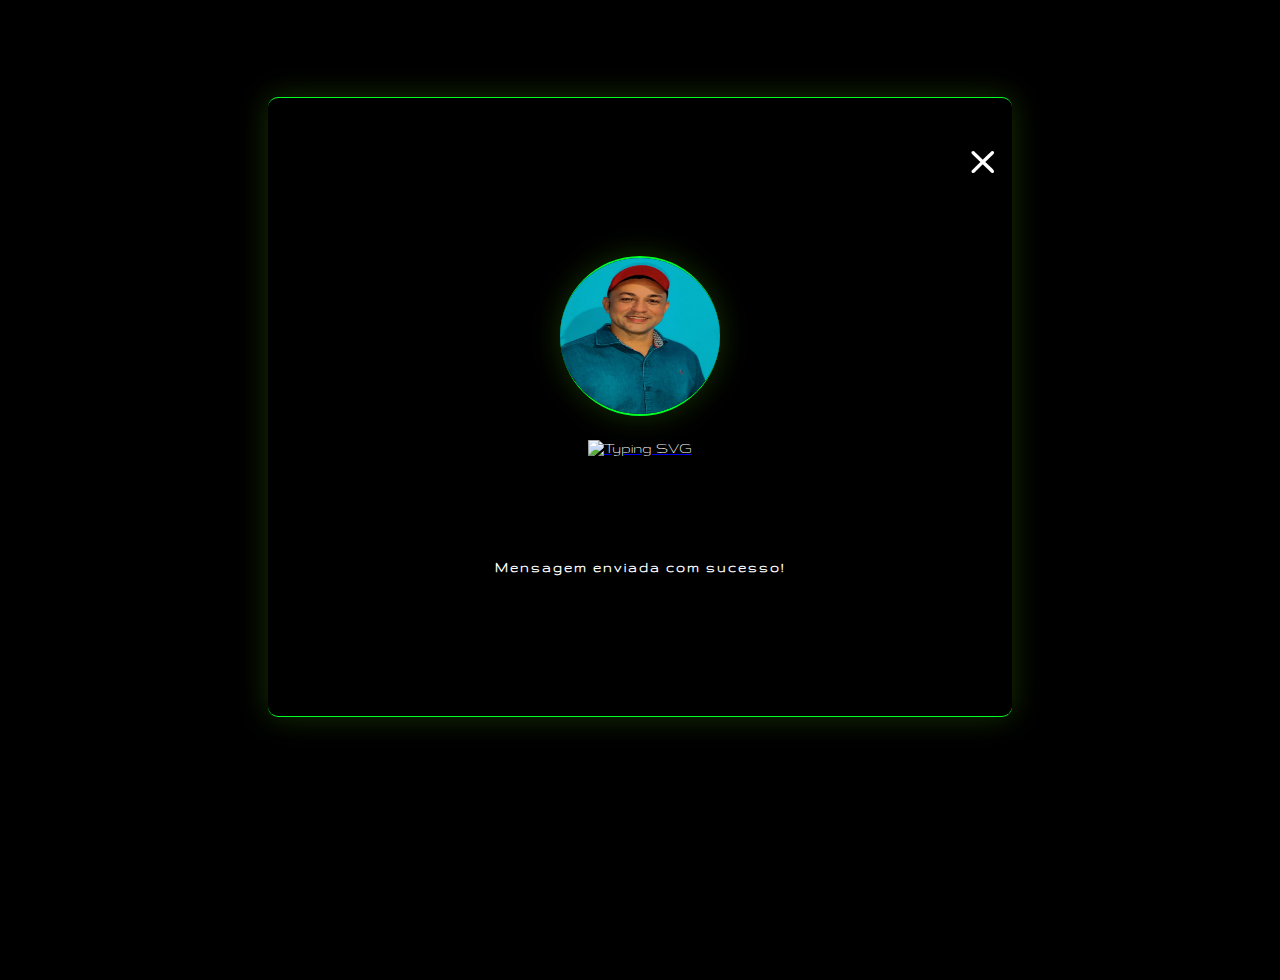
==== contato.html @ 82ffe585 "Foi criado uma pag obrigadopelo contato e aplicado a funcionalidade no furmulario com js" ====
<!DOCTYPE html>
<html lang="en">
<head>
    <meta charset="UTF-8">
    <meta name="viewport" content="width=device-width, initial-scale=1.0">
    <meta name="author" content="Geilson Freire">
    <link rel="icon" href="images/logo-icon.png">
    <title>Equipe suporte</title>

    <!-- CSS -->
    <link rel="stylesheet" href="css/global.css">
    <link rel="stylesheet" href="css/contato-pg.css">
</head>
<body>
    
    <section>
        <div class="modal-contato" id="modal-contato">
            <div class="modal-contato-content">
                
                <div class="content-modal-contato">
                    
                    <div class="contato-ob">
                        <a href="index.html#Contatos"><span class="btn-close" onclick="hideModal('modal-contato')">&times;</span></a>
                        <img class="obg-img" src="images/Geilson.png" alt="Geilson Freire" loading="lazy">
        
                        <a href="https://git.io/typing-svg"><img src="https://readme-typing-svg.herokuapp.com?font=Fira+Code&pause=1000&color=fff&random=false&lines=Obrigado+por+entra+em+contado!" alt="Typing SVG" /></a>
                        <h4>Mensagem enviada com sucesso!</h4>
                    </div>
                </div>
            </div>
        </div><!--Fechamento da div modal modal-contato -->
    </section>

</body>
</html>
---- css/global.css ----
/*Importando fontes do google fonts*/
@import url('https://fonts.googleapis.com/css2?family=Gruppo&family=Poppins:ital,wght@0,100;0,200;0,300;0,400;0,500;0,600;0,700;0,800;0,900;1,100;1,200;1,300;1,400;1,500;1,600;1,700;1,800;1,900&display=swap');

/* Resetando o css */
*, *::before, *::after{
    margin: 0;
    padding: 0;
    border: 0;
    box-sizing: border-box;
    scroll-behavior: smooth;
    font-family:'Gruppo', sans-serif;
}

body{
    width: 100vw;
    height: 100vh;
    background: #000;
    overflow-x: hidden;
    margin: 0;
    padding: 0;
}


/*Aplicando scroll Reveal em todo o site*/
.scrol-txt-topo, .scrol-img-topo, .titulo, .scrol-skill1, .scrol-skill2, .scrol-skill3, .scrol-img-sobre, .scrol-img-projetos1, .scrol-img-projetos2, .scrol-img-projetos3{
    visibility: hidden;
}


/*Estilização padrão para todo o site*/
.flex{
    display: flex;
}

section{
    position: relative;
    width: 100vw;
    height: calc(100vh + 80px);
    margin: 0;
    padding: 0;
    overflow: hidden;
}

.bolha{
    position: absolute;
    display: flex;
    width: 100vw;
}

.bolha span{
    width: 2px;
    height: 10px;
    background: linear-gradient(45deg, #fbff00, #00ff26, #0414ca);
    margin: 0 2%;
    border-radius: 50%;
    box-shadow: 0 0 10px #00ff26;
    animation: animar-fundo calc(130s / var(--i)) ease-in-out infinite;
}

.bolha span:nth-child(even){
    background: linear-gradient(45deg, #fbff00, #00ff26, #0414ca);
    box-shadow: 0 0 10px yellowgreen;
}

@keyframes animar-fundo{
    0%{
        transform: translateY(100vh) scale(0);
    }
    100%{
        transform: translateY(-10vh) scale(1);
    }
    
}

h2.titulo{
    font-size: 2rem;
    color: #fff;
}

h2.titulo span{
    font-size: 2rem;
    color: #00ff26;
}

.btn_social{
    display: flex;
    justify-content: left;
    align-items: center;
    padding: 4% 0;
}

.btn-borde{
    position: relative;
    width: 10rem;
    height: 2rem;
    border-radius: 5px;
    overflow: hidden;
    margin: 0 2%;
}

.btn_social a{
    text-decoration: none;
    width: 100%;
    height: 100%;
}

.btn_social button{
    display: flex;
    justify-content: center;
    align-items: center;
    position: absolute;
    width: 97%;
    height: 100%;
    margin-left: 1.8px;
    background: linear-gradient(45deg, #00ff26, #00ff26, #0c1538, #0c1538, #0414ca);
    border: none;
    border-radius: 5px;
    font-size: 3rem;
    cursor: pointer; 
    line-height: 10px;
    z-index: 2;
}

.btn_social button:hover{
    background: #000;
    border: solid 1px #fff;
}

.btn_social i:hover{
    transform: scale3d(1.1, 1.2, 1.1);
}

.btn-borde::before{
    content: '';
    position: absolute;
    width: 100%;
    height: 100%;
    background: conic-gradient(transparent, transparent, transparent, #fff, #fff);
    animation: animar-btn-borde 2s linear infinite;
    animation-delay: 1s;
}

.btn-borde::after{
    content: '';
    position: absolute;
    width: 100%;
    height: 100%;
    background: conic-gradient(transparent, transparent, transparent, #fff, #fff);
    animation: animar-btn-borde 2s linear infinite;
}

@keyframes animar-btn-borde{
    0%{
        transform: rotate(0deg);
    }
    100%{
        transform: rotate(360deg);
    }
}

.btn_social button i{
    font-size: 1rem;
    position: absolute;
    color: #fff;
    font-family: 'Times New Roman', Times, serif;
    font-weight: bold;
    letter-spacing: 2px;
}

@keyframes animar{
    0%{
        transform: rotate(0deg);
    }
    100%{
        transform: rotate(360deg);
    }
}
---- css/contato-pg.css ----
/* ESTILIZANDO MODAL CONTATO*/
body{
    overflow: hidden;
}

section div.modal-contato{   
    width: 100%;
    height: 100%;
}

section div.modal-contato-content{
    width: 100%;
    height: 100vh;
    padding: 20px;
    border-radius: 10px;
    box-shadow: 0 0 30px rgba(0, 0, 0, 0.505);
}


section div.content-modal-contato{
    display: flex;
    align-items: center;
    justify-content: center;
    width: 100%;
    height: 90%;
    border-radius: 10px;  
}

section div.contato-ob{
    display: flex;
    flex-direction: column;
    position: relative;
    text-align: center;
    align-items: center;
    justify-content: center;
    width: 60%;
    height: 80%;
    border-radius: 10px;
    border-top: solid 1px #00ff26;
    border-bottom: solid 1px #00ff26;
    box-shadow: 0 0 30px rgba(88, 195, 16, 0.256);
}

section div.contato-ob span.btn-close{
    position: absolute;
    top: 10px;
    right: 10px;
    font-size: 6rem;
    color: #fff;
    cursor: pointer;
    transition: 0.5s ease-in-out;
}

section div.contato-ob span.btn-close:hover{
    margin-bottom: 20px;
    color: #00ff26;
}

section div.contato-ob img.obg-img{
    width: 10rem;
    height: 10rem;
    margin: 1rem;
    border-radius: 50%;
    border-top: solid 2px #00ff26;
    border-bottom: solid 2px #00ff26;
    box-shadow: 0 0 30px rgba(88, 195, 16, 0.256);
}

section div.contato-ob img.obg-img:hover{
    margin-bottom: 20px;
    border-top: solid 2px #fff;
    border-bottom: solid 2px #fff;
    box-shadow: 0 0 30px rgba(255, 255, 255, 0.5);
}

section div.contato-ob img{
    width: 30rem;
    height: 2rem;
    color: #fff;
    margin: .5rem;
}

section div.contato-ob h4{
    font-size: 15px;
    color: #fff;
    margin-top: 6rem;
    letter-spacing: 2px;
}
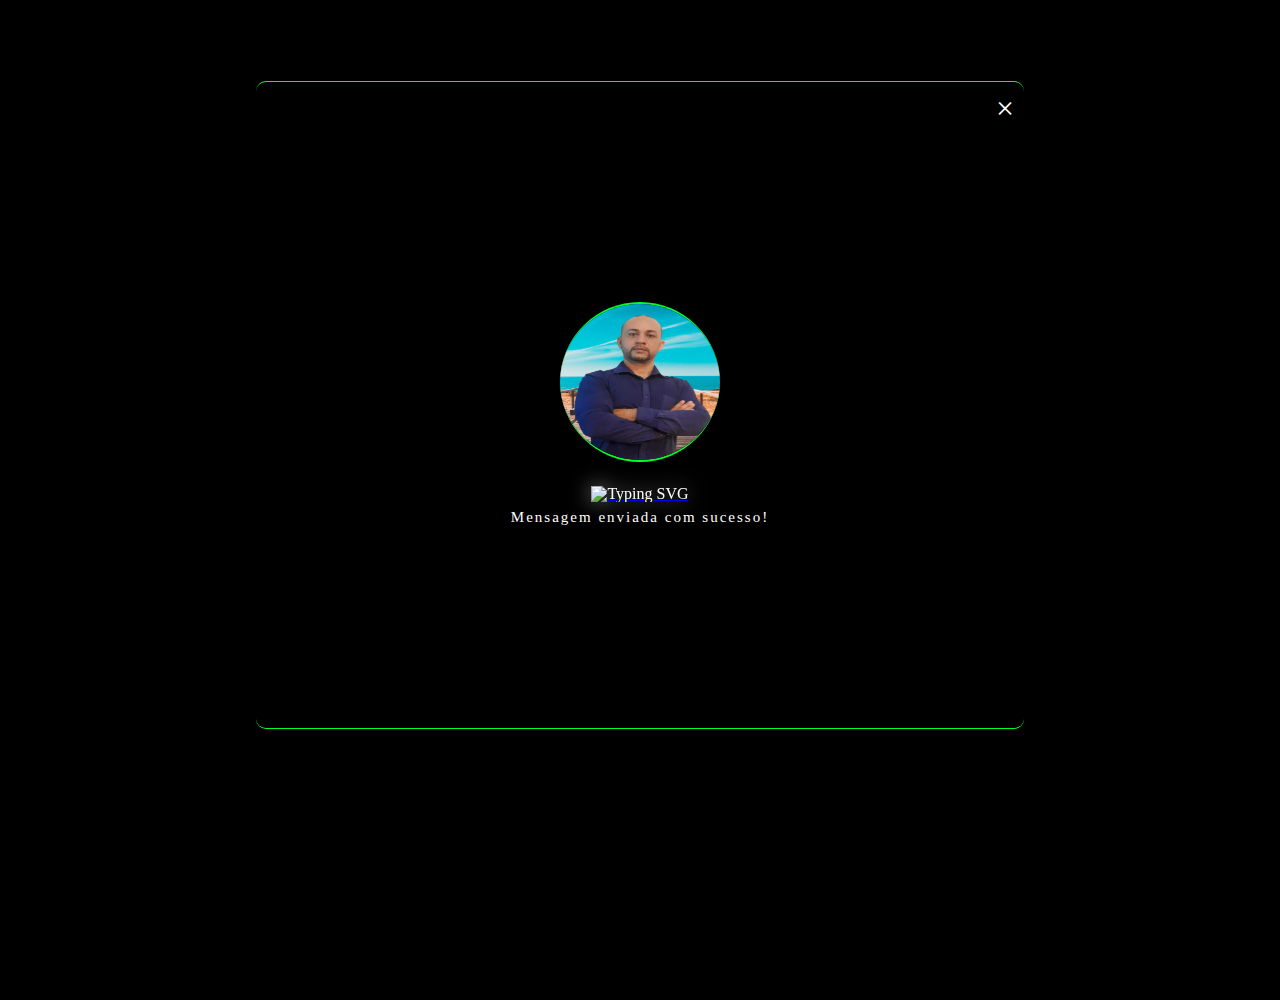
==== commit 86fea242: "Alguns ajuste nas funtes Titulos" ====
--- a/contato.html
+++ b/contato.html
@@ -4,7 +4,7 @@
     <meta charset="UTF-8">
     <meta name="viewport" content="width=device-width, initial-scale=1.0">
     <meta name="author" content="Geilson Freire">
-    <link rel="icon" href="images/logo-icon.png">
+    <link rel="icon" href="packs/icon_logo/icon.png">
     <title>Equipe suporte</title>
 
     <!-- CSS -->
@@ -21,9 +21,9 @@
                     
                     <div class="contato-ob">
                         <a href="index.html#Contatos"><span class="btn-close" onclick="hideModal('modal-contato')">&times;</span></a>
-                        <img class="obg-img" src="images/Geilson.png" alt="Geilson Freire" loading="lazy">
+                        <img class="obg-img" src="packs/sobre/Geilson.png" alt="Geilson Freire" loading="lazy">
         
-                        <a href="https://git.io/typing-svg"><img src="https://readme-typing-svg.herokuapp.com?font=Fira+Code&pause=1000&color=fff&random=false&lines=Obrigado+por+entra+em+contado!" alt="Typing SVG" /></a>
+                        <a href="https://git.io/typing-svg"><img id="img-title-animation" src="https://readme-typing-svg.herokuapp.com?font=Fira+Code&pause=1000&color=fff&random=false&lines=Obrigado+por+entra+em+contado!" alt="Typing SVG" /></a>
                         <h4>Mensagem enviada com sucesso!</h4>
                     </div>
                 </div>
--- a/css/global.css
+++ b/css/global.css
@@ -1,177 +1,332 @@
 /*Importando fontes do google fonts*/
 @import url('https://fonts.googleapis.com/css2?family=Gruppo&family=Poppins:ital,wght@0,100;0,200;0,300;0,400;0,500;0,600;0,700;0,800;0,900;1,100;1,200;1,300;1,400;1,500;1,600;1,700;1,800;1,900&display=swap');
 
-/* Resetando o css */
-*, *::before, *::after{
-    margin: 0;
-    padding: 0;
-    border: 0;
-    box-sizing: border-box;
-    scroll-behavior: smooth;
-    font-family:'Gruppo', sans-serif;
-}
-
-body{
-    width: 100vw;
-    height: 100vh;
-    background: #000;
-    overflow-x: hidden;
-    margin: 0;
-    padding: 0;
-}
-
+
+
+/* Reset css */
+html,
+body,
+div,
+span,
+applet,
+object,
+iframe,
+h1,
+h2,
+h3,
+h4,
+h5,
+h6,
+p,
+blockquote,
+pre,
+a,
+abbr,
+acronym,
+address,
+big,
+cite,
+code,
+del,
+dfn,
+em,
+img,
+ins,
+kbd,
+q,
+s,
+samp,
+small,
+strike,
+strong,
+sub,
+sup,
+tt,
+var,
+b,
+u,
+i,
+center,
+dl,
+dt,
+dd,
+ol,
+ul,
+li,
+fieldset,
+form,
+label,
+legend,
+table,
+caption,
+tbody,
+tfoot,
+thead,
+tr,
+th,
+td,
+article,
+aside,
+canvas,
+details,
+embed,
+figure,
+figcaption,
+footer,
+header,
+hgroup,
+menu,
+nav,
+output,
+ruby,
+section,
+summary,
+time,
+mark,
+audio,
+video {
+  margin: 0;
+  padding: 0;
+  border: 0;
+  font-size: 100%;
+  font: inherit;
+  vertical-align: baseline;
+  scroll-behavior: smooth;
+  scroll-padding-top: 80px;
+}
+
+/* HTML5 display-role reset for older browsers */
+article,
+aside,
+details,
+figcaption,
+figure,
+footer,
+header,
+hgroup,
+menu,
+nav,
+section {
+  display: block;
+}
+
+body {
+  width: 100vw;
+  height: 100vh;
+  background: #000;
+  overflow-x: hidden;
+  line-height: 1;
+}
+
+ol,
+ul {
+  list-style: none;
+}
+
+blockquote,
+q {
+  quotes: none;
+}
+
+blockquote:before,
+blockquote:after,
+q:before,
+q:after {
+  content: '';
+  content: none;
+}
+
+table {
+  border-collapse: collapse;
+  border-spacing: 0;
+}
+
+*,
+*::before,
+*::after {
+  margin: 0;
+  padding: 0;
+  border: 0;
+  box-sizing: border-box;
+  scroll-behavior: smooth;
+  font-family: 'Gruppo', sans-serif;
+}
 
 /*Aplicando scroll Reveal em todo o site*/
-.scrol-txt-topo, .scrol-img-topo, .titulo, .scrol-skill1, .scrol-skill2, .scrol-skill3, .scrol-img-sobre, .scrol-img-projetos1, .scrol-img-projetos2, .scrol-img-projetos3{
-    visibility: hidden;
+.scrol-txt-topo,
+.scrol-img-topo,
+.titulo,
+.scrol-img-sobre {
+  visibility: hidden;
 }
 
 
 /*Estilização padrão para todo o site*/
-.flex{
-    display: flex;
-}
-
-section{
-    position: relative;
-    width: 100vw;
-    height: calc(100vh + 80px);
-    margin: 0;
-    padding: 0;
-    overflow: hidden;
-}
-
-.bolha{
-    position: absolute;
-    display: flex;
-    width: 100vw;
-}
-
-.bolha span{
-    width: 2px;
-    height: 10px;
-    background: linear-gradient(45deg, #fbff00, #00ff26, #0414ca);
-    margin: 0 2%;
-    border-radius: 50%;
-    box-shadow: 0 0 10px #00ff26;
-    animation: animar-fundo calc(130s / var(--i)) ease-in-out infinite;
-}
-
-.bolha span:nth-child(even){
-    background: linear-gradient(45deg, #fbff00, #00ff26, #0414ca);
-    box-shadow: 0 0 10px yellowgreen;
-}
-
-@keyframes animar-fundo{
-    0%{
-        transform: translateY(100vh) scale(0);
-    }
-    100%{
-        transform: translateY(-10vh) scale(1);
-    }
-    
-}
-
-h2.titulo{
-    font-size: 2rem;
-    color: #fff;
-}
-
-h2.titulo span{
-    font-size: 2rem;
-    color: #00ff26;
-}
-
-.btn_social{
-    display: flex;
-    justify-content: left;
-    align-items: center;
-    padding: 4% 0;
-}
-
-.btn-borde{
-    position: relative;
-    width: 10rem;
-    height: 2rem;
-    border-radius: 5px;
-    overflow: hidden;
-    margin: 0 2%;
-}
-
-.btn_social a{
-    text-decoration: none;
-    width: 100%;
-    height: 100%;
-}
-
-.btn_social button{
-    display: flex;
-    justify-content: center;
-    align-items: center;
-    position: absolute;
-    width: 97%;
-    height: 100%;
-    margin-left: 1.8px;
-    background: linear-gradient(45deg, #00ff26, #00ff26, #0c1538, #0c1538, #0414ca);
-    border: none;
-    border-radius: 5px;
-    font-size: 3rem;
-    cursor: pointer; 
-    line-height: 10px;
-    z-index: 2;
-}
-
-.btn_social button:hover{
-    background: #000;
-    border: solid 1px #fff;
-}
-
-.btn_social i:hover{
-    transform: scale3d(1.1, 1.2, 1.1);
-}
-
-.btn-borde::before{
-    content: '';
-    position: absolute;
-    width: 100%;
-    height: 100%;
-    background: conic-gradient(transparent, transparent, transparent, #fff, #fff);
-    animation: animar-btn-borde 2s linear infinite;
-    animation-delay: 1s;
-}
-
-.btn-borde::after{
-    content: '';
-    position: absolute;
-    width: 100%;
-    height: 100%;
-    background: conic-gradient(transparent, transparent, transparent, #fff, #fff);
-    animation: animar-btn-borde 2s linear infinite;
-}
-
-@keyframes animar-btn-borde{
-    0%{
-        transform: rotate(0deg);
-    }
-    100%{
-        transform: rotate(360deg);
-    }
-}
-
-.btn_social button i{
-    font-size: 1rem;
-    position: absolute;
-    color: #fff;
-    font-family: 'Times New Roman', Times, serif;
-    font-weight: bold;
-    letter-spacing: 2px;
-}
-
-@keyframes animar{
-    0%{
-        transform: rotate(0deg);
-    }
-    100%{
-        transform: rotate(360deg);
-    }
+.flex {
+  display: flex;
+}
+
+section {
+  position: relative;
+  width: 100vw;
+  height: calc(100vh + 100px);
+  padding: 8% 2rem;
+  margin: 2rem 0;
+  overflow: hidden;
+}
+
+.bolha {
+  position: absolute;
+  display: flex;
+  width: 100vw;
+}
+
+.bolha span {
+  width: 2px;
+  height: 10px;
+  background: linear-gradient(45deg, #fbff00, #00ff26, #0414ca);
+  margin: 0 2%;
+  border-radius: 50%;
+  box-shadow: 0 0 10px #00ff26;
+  animation: animar-fundo calc(130s / var(--i)) ease-in-out infinite;
+}
+
+.bolha span:nth-child(even) {
+  background: linear-gradient(45deg, #fbff00, #00ff26, #0414ca);
+  box-shadow: 0 0 10px yellowgreen;
+}
+
+@keyframes animar-fundo {
+  0% {
+    transform: translateY(100vh) scale(0);
+  }
+
+  100% {
+    transform: translateY(-10vh) scale(1);
+  }
+
+}
+
+h2.titulo {
+  font-size: 2rem;
+  color: #fff;
+}
+
+h2.titulo span {
+  font-size: 2rem;
+  color: #00ff26;
+}
+
+
+/*ESTILIZANDO BTN-SOCIAL*/
+.btn_social {
+  display: flex;
+  justify-content: center;
+  align-items: center;
+}
+
+.btn-borde {
+  position: relative;
+  width: 10rem;
+  height: 2rem;
+  border-radius: 5px;
+  overflow: hidden;
+  margin: 0 2%;
+}
+
+.btn_social a {
+  text-decoration: none;
+  width: 100%;
+  height: 100%;
+}
+
+.btn_social button {
+  display: flex;
+  justify-content: center;
+  align-items: center;
+  position: absolute;
+  width: 97%;
+  height: 100%;
+  margin-left: 1.8px;
+  background: linear-gradient(2deg, #00ff26, #000, #00ff26);
+  border: none;
+  border-radius: 10px;
+  font-size: 3rem;
+  cursor: pointer;
+  line-height: 10px;
+  z-index: 2;
+}
+
+.btn_social button:hover {
+  background: linear-gradient(2deg, #000, #000, #00ff26);
+  border: solid 1px #fff;
+}
+
+.btn_social i:hover {
+  transform: scale3d(1.1, 1.2, 1.1);
+}
+
+.btn-borde::before {
+  content: '';
+  position: absolute;
+  width: 100%;
+  height: 100%;
+  background: linear-gradient(transparent, transparent, transparent, #fff, #fff);
+  animation: animar-btn-borde 2s linear infinite;
+  animation-delay: 1s;
+
+}
+
+.btn-borde::after {
+  content: '';
+  position: absolute;
+  width: 100%;
+  height: 100%;
+  background: linear-gradient(transparent, transparent, transparent, #fff, #fff);
+  animation: animar-btn-borde 2s linear infinite;
+}
+
+@keyframes animar-btn-borde {
+  0% {
+    transform: rotate(0deg);
+  }
+
+  100% {
+    transform: rotate(360deg);
+  }
+}
+
+.btn_social button i {
+  font-size: 1rem;
+  position: absolute;
+  color: #fff;
+  font-family: 'Times New Roman', Times, serif;
+  font-weight: bold;
+  letter-spacing: 2px;
+}
+
+@keyframes animar {
+  0% {
+    transform: rotate(0deg);
+  }
+
+  100% {
+    transform: rotate(360deg);
+  }
+}
+
+/* Personaliza o fundo da barra de rolagem */
+::-webkit-scrollbar {
+  width: 10px;
+  background: #121212;
+}
+
+/* Personaliza o controle da barra de rolagem */
+::-webkit-scrollbar-thumb {
+  background: #00ff2686;
+}
+
+/* Muda a cor do controle da barra de rolagem ao passar o mouse */
+::-webkit-scrollbar-thumb:hover {
+  background: #00ff26;
 }--- a/css/contato-pg.css
+++ b/css/contato-pg.css
@@ -1,6 +1,11 @@
 /* ESTILIZANDO MODAL CONTATO*/
 body{
     overflow: hidden;
+}
+
+section {
+    margin: 0;
+    padding: 0;
 }
 
 section div.modal-contato{   
@@ -11,9 +16,8 @@
 section div.modal-contato-content{
     width: 100%;
     height: 100vh;
-    padding: 20px;
     border-radius: 10px;
-    box-shadow: 0 0 30px rgba(0, 0, 0, 0.505);
+    top: 0;
 }
 
 
@@ -38,14 +42,13 @@
     border-radius: 10px;
     border-top: solid 1px #00ff26;
     border-bottom: solid 1px #00ff26;
-    box-shadow: 0 0 30px rgba(88, 195, 16, 0.256);
 }
 
 section div.contato-ob span.btn-close{
     position: absolute;
     top: 10px;
     right: 10px;
-    font-size: 6rem;
+    font-size: 2rem;
     color: #fff;
     cursor: pointer;
     transition: 0.5s ease-in-out;
@@ -63,14 +66,13 @@
     border-radius: 50%;
     border-top: solid 2px #00ff26;
     border-bottom: solid 2px #00ff26;
-    box-shadow: 0 0 30px rgba(88, 195, 16, 0.256);
 }
 
 section div.contato-ob img.obg-img:hover{
     margin-bottom: 20px;
     border-top: solid 2px #fff;
     border-bottom: solid 2px #fff;
-    box-shadow: 0 0 30px rgba(255, 255, 255, 0.5);
+    box-shadow: 0 0 10px rgba(255, 255, 255, 0.5);
 }
 
 section div.contato-ob img{
@@ -80,9 +82,14 @@
     margin: .5rem;
 }
 
+#img-title-animation{
+    width: 100%;
+    height: 100%;
+    filter: drop-shadow(0 0 10px rgba(255, 255, 255, 0.5));
+}
+
 section div.contato-ob h4{
     font-size: 15px;
     color: #fff;
-    margin-top: 6rem;
     letter-spacing: 2px;
 }